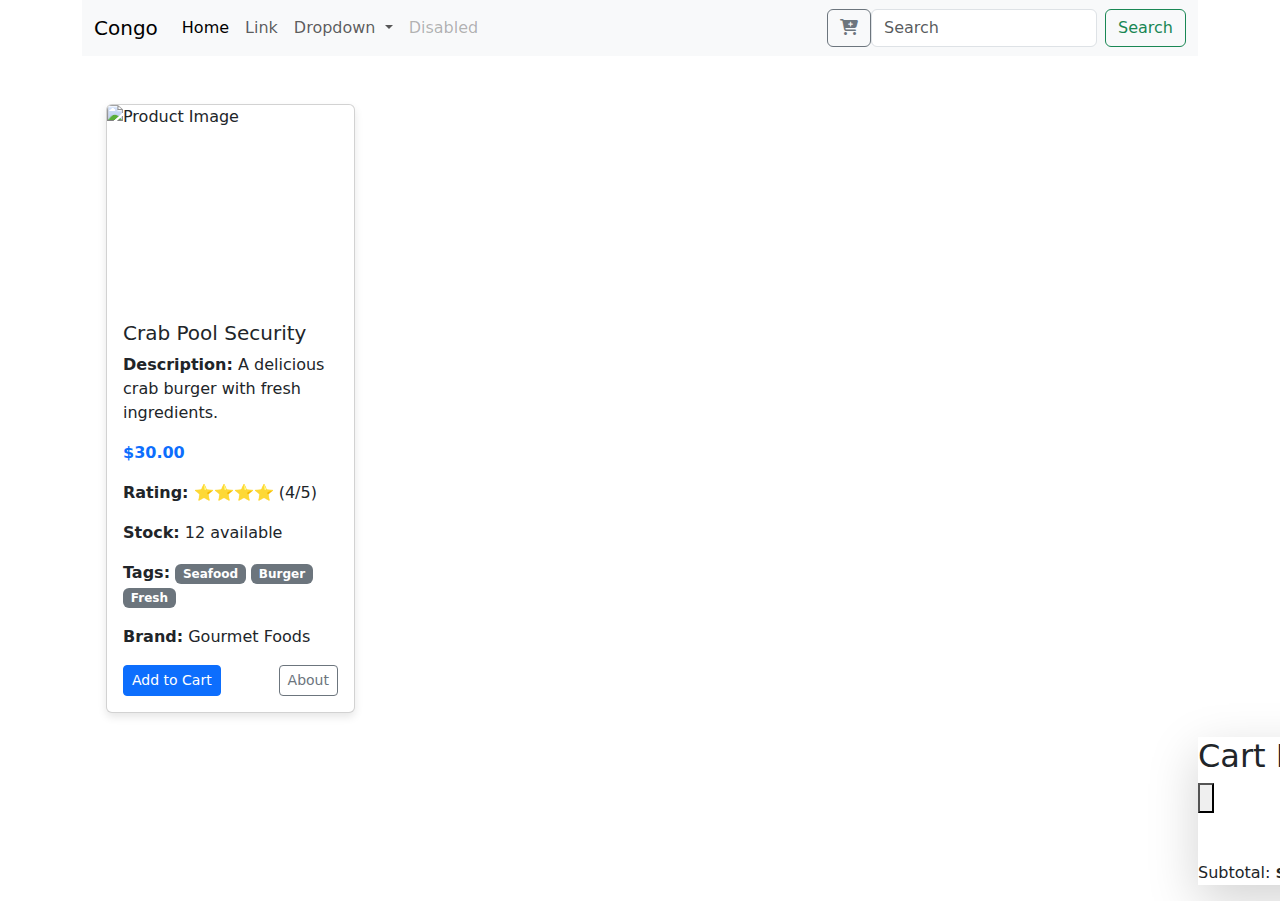
==== index.html @ f26df535 "first commit" ====
<!DOCTYPE html>
<html lang="en">
    <head>
        <meta charset="UTF-8">
        <meta name="viewport" content="width=device-width, initial-scale=1.0">
        <link rel="stylesheet" href="css/style.css">
        <link rel="stylesheet" href="css/bootstrap.css">
        <link href="https://cdnjs.cloudflare.com/ajax/libs/font-awesome/6.5.1/css/all.min.css" rel="stylesheet"/>


        <link href="https://cdn.jsdelivr.net/npm/bootstrap@5.3.3/dist/css/bootstrap.min.css" rel="stylesheet" integrity="sha384-QWTKZyjpPEjISv5WaRU9OFeRpok6YctnYmDr5pNlyT2bRjXh0JMhjY6hW+ALEwIH" crossorigin="anonymous">
        <title>Document</title>
    </head>
    <body>
      <div class="container">
        <!-- Navbar start -->
        <nav class="navbar navbar-expand-lg bg-body-tertiary">
          <div class="container-fluid">
            <a class="navbar-brand" href="#">Congo</a>
            <button class="navbar-toggler" type="button" data-bs-toggle="collapse" data-bs-target="#navbarSupportedContent" aria-controls="navbarSupportedContent" aria-expanded="false" aria-label="Toggle navigation">
              <span class="navbar-toggler-icon"></span>
            </button>
            <div class="collapse navbar-collapse" id="navbarSupportedContent">
              <ul class="navbar-nav me-auto mb-2 mb-lg-0">
                <li class="nav-item">
                  <a class="nav-link active" aria-current="page" href="#">Home</a>
                </li>
                <li class="nav-item">
                  <a class="nav-link" href="#">Link</a>
                </li>
                <li class="nav-item dropdown">
                  <a class="nav-link dropdown-toggle" href="#" role="button" data-bs-toggle="dropdown" aria-expanded="false">
                    Dropdown
                  </a>
                  <ul class="dropdown-menu">
                    <li><a class="dropdown-item" href="#">Action</a></li>
                    <li><a class="dropdown-item" href="#">Another action</a></li>
                    <li><hr class="dropdown-divider"></li>
                    <li><a class="dropdown-item" href="#">Something else here</a></li>
                  </ul>
                </li>
                <li class="nav-item">
                  <a class="nav-link disabled" aria-disabled="true">Disabled</a>
                </li>
              </ul>
              <a href="card-list.html" class="btn btn-outline-secondary"><i class="fa-solid fa-cart-plus"></i></a>
              <form class="d-flex" role="search">
                <input class="form-control me-2" type="search" placeholder="Search" aria-label="Search">
                <button class="btn btn-outline-success" type="submit">Search</button>
              </form>
            </div>
          </div>
        </nav>
        <!-- Navbar end -->        
        <div class="bg-gray-50 relative -mt-20">
          <div class="container mx-auto px-4">
            <!-- Categories Section -->
            <!-- <div class="bg-white rounded-2xl shadow-lg p-6 mb-8">
              <div class="w-full">
                <h3 class="text-gray-800 text-xl font-semibold mb-4">Explore Categories</h3>
                <div class="flex flex-wrap gap-2" id = catbutton>
                  <button class="px-4 py-2 rounded-xl bg-purple-600 text-white shadow-lg shadow-purple-200 transition-all text-sm sm:text-base whitespace-nowrap">
                    All
                  </button>
                </div>
              </div>-->     
             <!-- poroduct list -->
            <div class="container py-4" ></div>    
              <div class="row row-cols-1 row-cols-md-3 g-4"id="productList">
                <!-- Product Card -->
                <div class="col col-md-4 col-sm-6 col-lg-3 mb-4">
                  <div class="card">
                    <img src="https://via.placeholder.com/250x200" class="card-img-top" alt="Product Image"/>
                    <div class="card-body">
                      <h5 class="card-title">Crab Pool Security</h5>
                      <p class="card-text"><strong>Description:</strong> A delicious crab burger with fresh ingredients. </p>
                      <p class="text-primary fw-bold">$30.00</p>
                      <p><strong>Rating:</strong> ⭐⭐⭐⭐ (4/5)</p>     
                      <p><strong>Stock:</strong> 12 available</p>      
                      <p>
                        <strong>Tags:</strong>
                        <span class="badge bg-secondary">Seafood</span>
                        <span class="badge bg-secondary">Burger</span>
                        <span class="badge bg-secondary">Fresh</span>
                      </p>      
                      <p><strong>Brand:</strong> Gourmet Foods</p>        
                      <div class="d-flex justify-content-between">
                        <button onclick="openModal()" class="btn btn-primary btn-sm" >Add to Cart</button>
                        <button class="btn btn-outline-secondary btn-sm">About</button>
                      </div>      
                    </div>        
                  </div>            
                </div>            
                <!-- Additional Cards can be added here -->
              </div>                  
          </div>                
          <!-- cart option -->
          
          <div id="postModal" class="fixed top-0 right-0 h-full w-1/3 bg-white hidden shadow-lg z-50">
            <div class="p-6">
              <!-- Header -->
              <div class="flex justify-between items-center border-b pb-4">
                <h2 class="text-xl font-bold">Cart Details</h2>
                <button onclick="closeModal()" class="text-gray-500 hover:text-gray-700">
                  <svg class="w-6 h-6" fill="none" stroke="currentColor" viewBox="0 0 24 24">
                    <path stroke-linecap="round" stroke-linejoin="round" stroke-width="2" d="M6 18L18 6M6 6l12 12"></path>
                  </svg>
                </button>
              </div>
          
              <!-- Product Details -->
              <div id="cartItems" class="mt-6">
                <!-- Dynamic product details will appear here -->
              </div>
          
              <!-- Cart Summary -->
              <div class="mt-6 border-t pt-4">
                <p class="flex justify-between text-gray-700">
                  <span>Subtotal:</span>
                  <strong id="subtotal">$0.00</strong>
                </p>
              </div>
            </div>
          </div>
               
        </div> 
      </div>     

        <script src="https://cdn.jsdelivr.net/npm/bootstrap@5.3.3/dist/js/bootstrap.bundle.min.js" integrity="sha384-YvpcrYf0tY3lHB60NNkmXc5s9fDVZLESaAA55NDzOxhy9GkcIdslK1eN7N6jIeHz" crossorigin="anonymous"></script>
        <script src="js/bootstrap.bundle.js"></script>
        <script src="js/data.js"></script>
        <!-- <script src="js/cartbut.js"></script> -->
    </body>
</html>
---- css/style.css ----
.card {
  border: none;
  box-shadow: 0 4px 8px rgba(0, 0, 0, 0.1);
  transition: transform 0.2s;
}
.card:hover {
  transform: translateY(-5px);
}
.card-img-top {
  object-fit: cover;
  height: 200px;
}
.badge {
  font-size: 12px;
}

/* Sidebar modal */
#postModal {
  transform: translateX(100%); /* Initially hidden off-screen */
  transition: transform 0.3s ease-in-out;
}

#postModal.flex {
  transform: translateX(0); /* Slide in from the right */
}
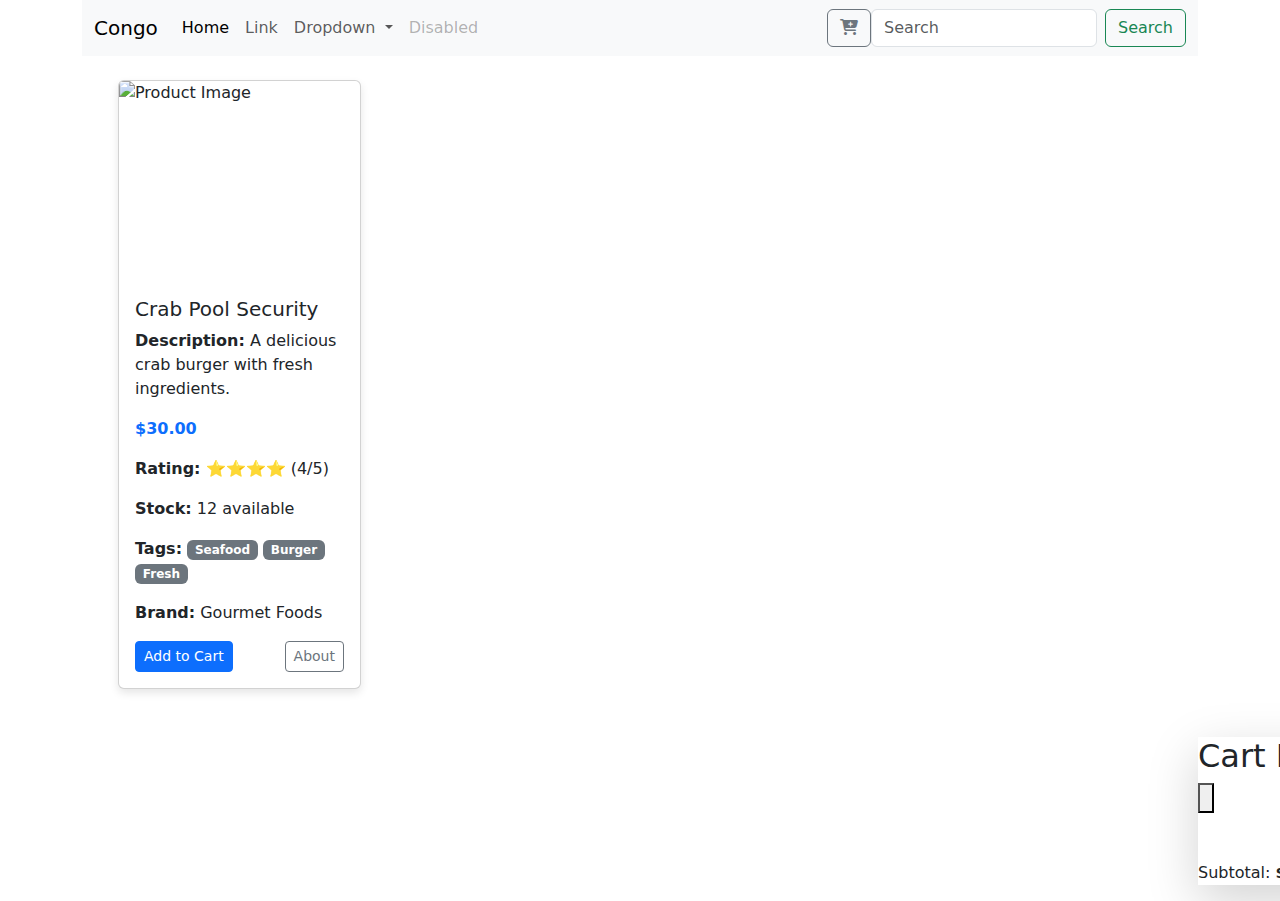
==== commit 585cb124: "main" ====
--- a/index.html
+++ b/index.html
@@ -65,7 +65,7 @@
                 </div>
               </div>-->     
              <!-- poroduct list -->
-            <div class="container py-4" ></div>    
+            <div class="container py-4" >    
               <div class="row row-cols-1 row-cols-md-3 g-4"id="productList">
                 <!-- Product Card -->
                 <div class="col col-md-4 col-sm-6 col-lg-3 mb-4">
@@ -92,7 +92,8 @@
                   </div>            
                 </div>            
                 <!-- Additional Cards can be added here -->
-              </div>                  
+              </div>
+            </div>                  
           </div>                
           <!-- cart option -->
           
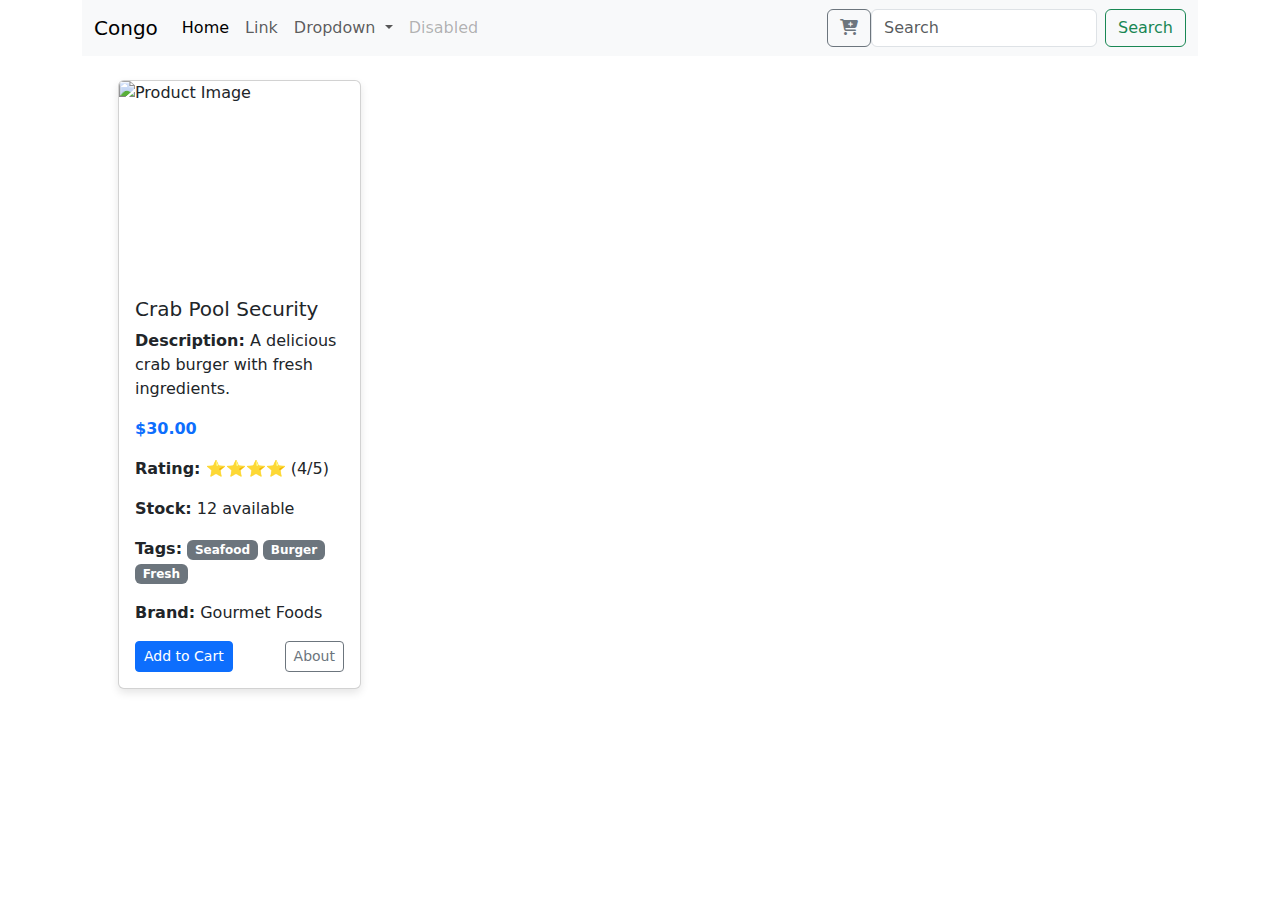
==== commit 14f99487: "main" ====
--- a/index.html
+++ b/index.html
@@ -97,34 +97,21 @@
           </div>                
           <!-- cart option -->
           
-          <div id="postModal" class="fixed top-0 right-0 h-full w-1/3 bg-white hidden shadow-lg z-50">
-            <div class="p-6">
-              <!-- Header -->
-              <div class="flex justify-between items-center border-b pb-4">
-                <h2 class="text-xl font-bold">Cart Details</h2>
-                <button onclick="closeModal()" class="text-gray-500 hover:text-gray-700">
-                  <svg class="w-6 h-6" fill="none" stroke="currentColor" viewBox="0 0 24 24">
-                    <path stroke-linecap="round" stroke-linejoin="round" stroke-width="2" d="M6 18L18 6M6 6l12 12"></path>
-                  </svg>
-                </button>
-              </div>
-          
-              <!-- Product Details -->
-              <div id="cartItems" class="mt-6">
-                <!-- Dynamic product details will appear here -->
-              </div>
-          
-              <!-- Cart Summary -->
-              <div class="mt-6 border-t pt-4">
-                <p class="flex justify-between text-gray-700">
-                  <span>Subtotal:</span>
-                  <strong id="subtotal">$0.00</strong>
-                </p>
-              </div>
+          <div id="postModal">
+            <div class="modal-header">
+              <h5 class="modal-title">Cart Details</h5>
+              <button type="button" onclick="closeModal()" class="btn-close"></button>
             </div>
-          </div>
-               
-        </div> 
+            <div id="cartItems" class="modal-body">
+              <!-- Cart items will appear here -->
+            </div>
+            <div class="modal-footer">
+              <p class="d-flex justify-content-between">
+                <span>Subtotal:</span>
+                <strong id="subtotal">$0.00</strong>
+              </p>
+            </div>
+          </div> 
       </div>     
 
         <script src="https://cdn.jsdelivr.net/npm/bootstrap@5.3.3/dist/js/bootstrap.bundle.min.js" integrity="sha384-YvpcrYf0tY3lHB60NNkmXc5s9fDVZLESaAA55NDzOxhy9GkcIdslK1eN7N6jIeHz" crossorigin="anonymous"></script>
--- a/css/style.css
+++ b/css/style.css
@@ -14,12 +14,43 @@
   font-size: 12px;
 }
 
-/* Sidebar modal */
 #postModal {
-  transform: translateX(100%); /* Initially hidden off-screen */
-  transition: transform 0.3s ease-in-out;
+  position: fixed;
+  top: 0;
+  right: 0;
+  height: 100%;
+  width: 350px;
+  background-color: white;
+  box-shadow: -2px 0 5px rgba(0, 0, 0, 0.1);
+  z-index: 1050;
+  overflow-y: auto;
+  display: none; /* Hidden by default */
 }
 
 #postModal.flex {
-  transform: translateX(0); /* Slide in from the right */
+  display: flex; /* Show when active */
+  flex-direction: column;
+}
+
+.modal-header {
+  padding: 1rem;
+  border-bottom: 1px solid #e9ecef;
+  display: flex;
+  justify-content: space-between;
+  align-items: center;
+}
+
+.modal-body {
+  padding: 1rem;
+  flex: 1;
+}
+
+.modal-footer {
+  padding: 1rem;
+  border-top: 1px solid #e9ecef;
+}
+
+/* Ensure the main product list does not overlap with the cart */
+body.modal-open {
+  overflow: hidden; /* Prevent background scrolling */
 }